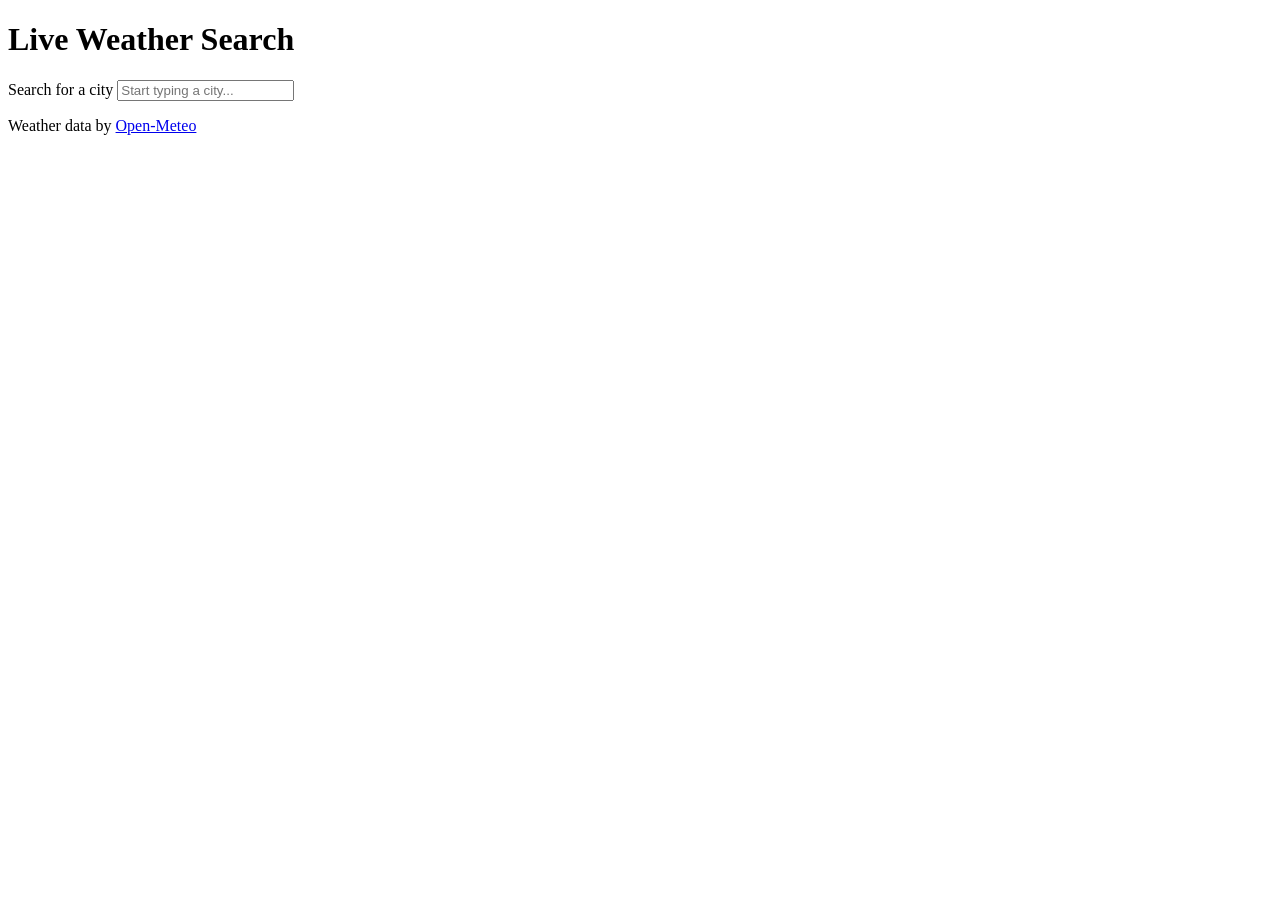
==== day-05/index.html @ b1688cf5 "feat: add live city search with debounce and async/await (day 05)" ====
<!DOCTYPE html>
<html lang="en">
<head>
  <meta charset="UTF-8">
  <meta name="viewport" content="width=device-width, initial-scale=1.0">
  <title>Live Weather Search</title>

  <link rel="stylesheet" href="style.css">
  <script src="script.js" defer></script>
</head>
<body>
  <main>
    <h1>Live Weather Search</h1>
    <label for="city-input">Search for a city</label>
    <input
      type="text"
      id="city-input"
      placeholder="Start typing a city..."
      autocomplete="off"
    >

    <p id="status" role="status" aria-live="polite"></p>

    <ul id="suggestions"></ul>

    <section id="result"></section>
  </main>

  <footer>
    Weather data by
    <a href="https://open-meteo.com/">Open-Meteo</a>
  </footer>

</body>
</html>
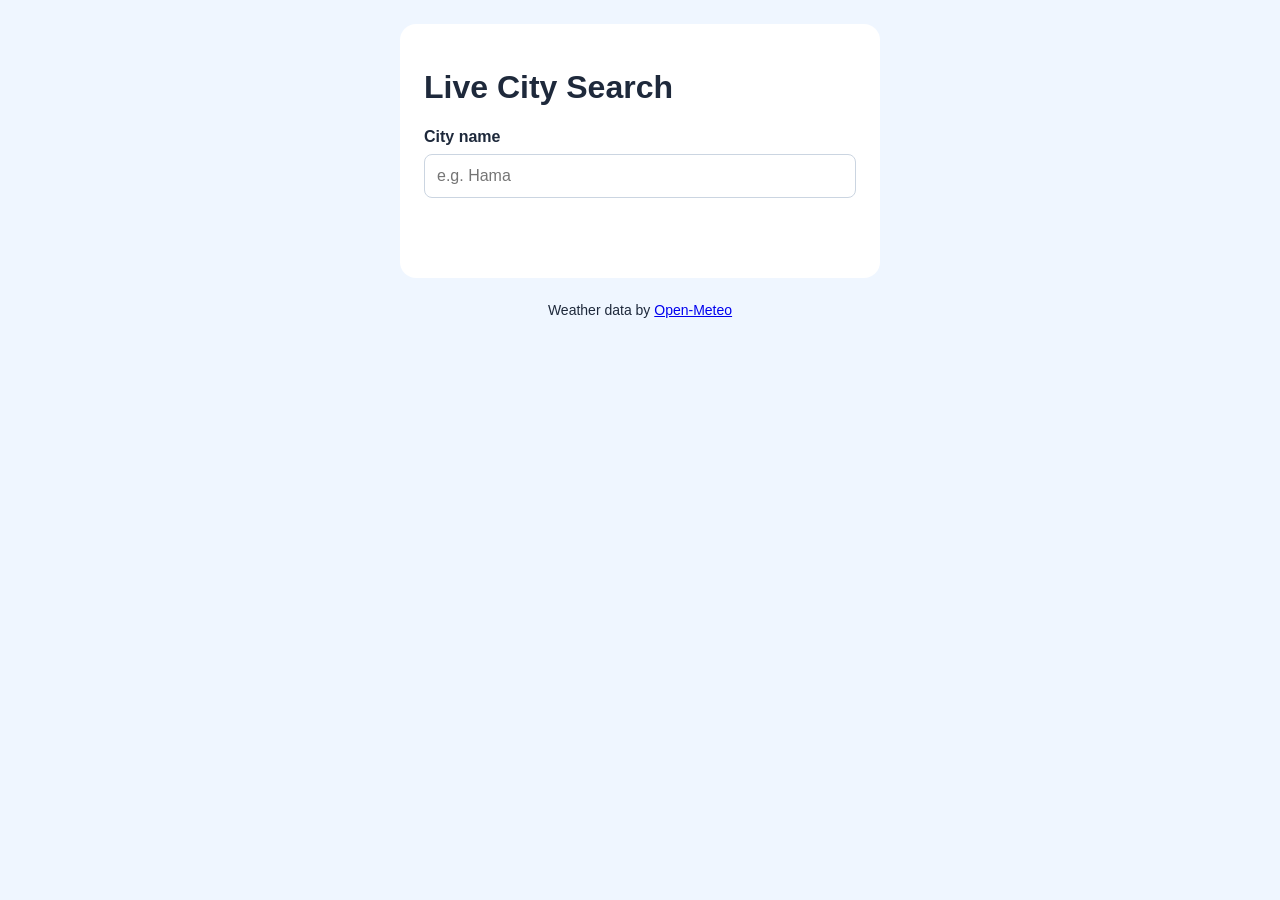
==== commit 8911c4a7: "fix(day-05): complete live city search with debounce and stale-response handling" ====
--- a/day-05/index.html
+++ b/day-05/index.html
@@ -3,33 +3,24 @@
 <head>
   <meta charset="UTF-8">
   <meta name="viewport" content="width=device-width, initial-scale=1.0">
-  <title>Live Weather Search</title>
-
+  <title>Live City Search</title>
   <link rel="stylesheet" href="style.css">
   <script src="script.js" defer></script>
 </head>
 <body>
-  <main>
-    <h1>Live Weather Search</h1>
-    <label for="city-input">Search for a city</label>
-    <input
-      type="text"
-      id="city-input"
-      placeholder="Start typing a city..."
-      autocomplete="off"
-    >
+  <main class="container">
+    <h1>Live City Search</h1>
 
-    <p id="status" role="status" aria-live="polite"></p>
+    <label for="city-input">City name</label>
+    <input id="city-input" type="text" placeholder="e.g. Hama" autocomplete="off">
 
+    <p id="status" role="status"></p>
     <ul id="suggestions"></ul>
-
     <section id="result"></section>
   </main>
 
   <footer>
-    Weather data by
-    <a href="https://open-meteo.com/">Open-Meteo</a>
+    Weather data by <a href="https://open-meteo.com/">Open-Meteo</a>
   </footer>
-
 </body>
 </html>
--- a/day-05/style.css
+++ b/day-05/style.css
@@ -0,0 +1,59 @@
+* { box-sizing: border-box; }
+
+body {
+  margin: 0;
+  min-height: 100vh;
+  font-family: Arial, sans-serif;
+  background: #eff6ff;
+  color: #1e293b;
+  display: flex;
+  flex-direction: column;
+  align-items: center;
+  padding: 24px;
+}
+
+.container {
+  width: 100%;
+  max-width: 480px;
+  background: white;
+  padding: 24px;
+  border-radius: 16px;
+}
+
+label { display: block; font-weight: 600; margin-bottom: 8px; }
+
+input {
+  width: 100%;
+  padding: 12px;
+  font-size: 16px;
+  border: 1px solid #cbd5e1;
+  border-radius: 8px;
+}
+
+#status { min-height: 24px; color: #475569; }
+
+#suggestions { list-style: none; margin: 0; padding: 0; }
+
+#suggestions button {
+  width: 100%;
+  text-align: left;
+  padding: 10px 12px;
+  margin-bottom: 6px;
+  font-size: 16px;
+  background: #f1f5f9;
+  border: 1px solid #cbd5e1;
+  border-radius: 8px;
+  cursor: pointer;
+}
+
+#suggestions button:hover { background: #e2e8f0; }
+#suggestions button:focus-visible { outline: 3px solid #2563eb; }
+
+#result article {
+  margin-top: 16px;
+  padding: 16px;
+  background: #dbeafe;
+  border-radius: 12px;
+}
+
+footer { margin-top: 24px; font-size: 14px; }
